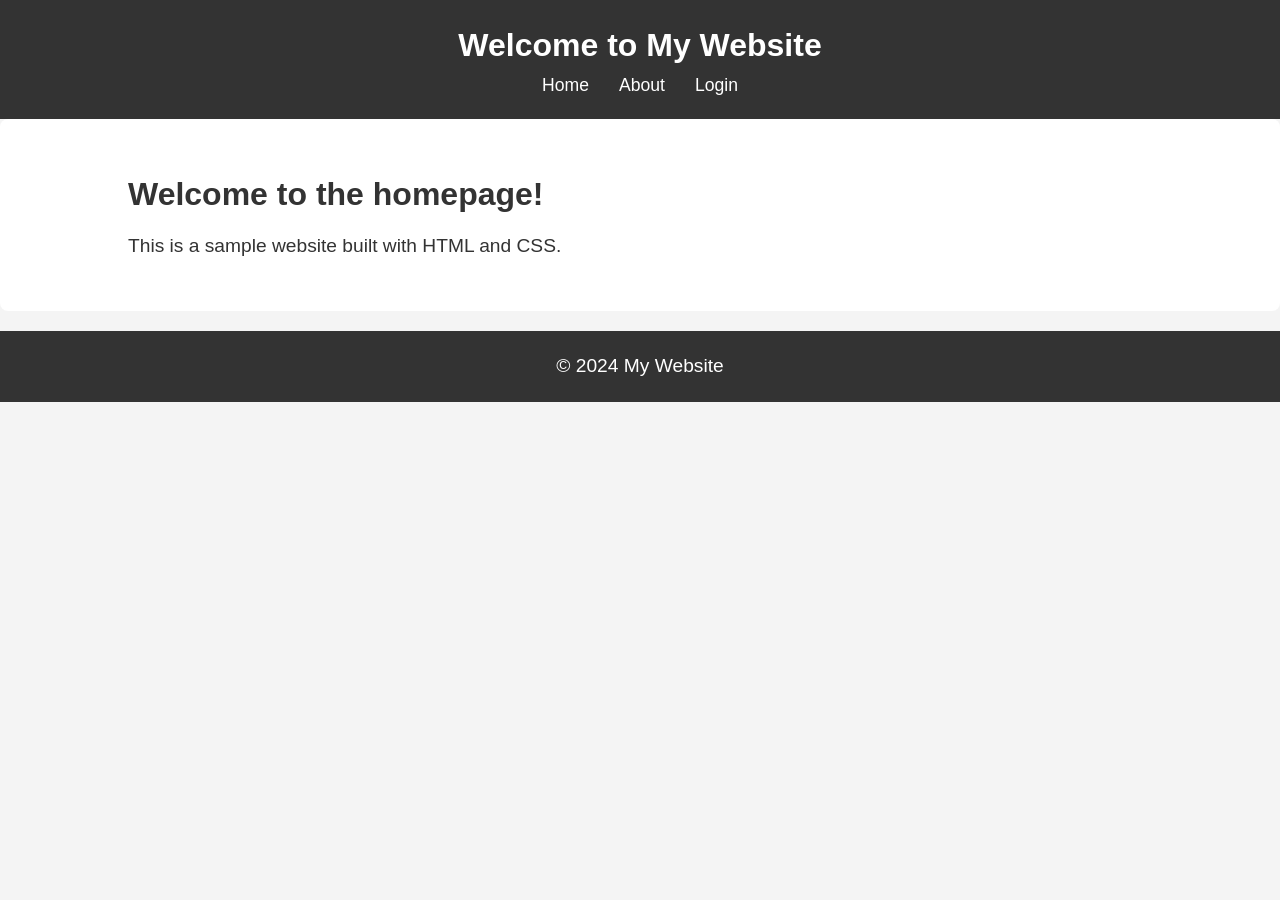
==== index.html @ c230099f "first commit" ====
<!DOCTYPE html>
<html lang="en">
<head>
    <meta charset="UTF-8">
    <meta name="viewport" content="width=device-width, initial-scale=1.0">
    <title>Home - My Website</title>
    <link rel="stylesheet" href="style.css">
</head>
<body>

    <header>
        <div class="container">
            <h1>Welcome to My Website</h1>
            <nav>
                <ul>
                    <li><a href="index.html">Home</a></li>
                    <li><a href="about.html">About</a></li>
                    <li><a href="login.html">Login</a></li>
                </ul>
            </nav>
        </div>
    </header>

    <section class="main-content">
        <div class="container">
            <h2>Welcome to the homepage!</h2>
            <p>This is a sample website built with HTML and CSS.</p>
        </div>
    </section>

    <footer>
        <div class="container">
            <p>&copy; 2024 My Website</p>
        </div>
    </footer>

</body>
</html>
---- style.css ----
/* General Styles */
* {
    margin: 0;
    padding: 0;
    box-sizing: border-box;
}

body {
    font-family: Arial, sans-serif;
    background-color: #f4f4f4;
    color: #333;
    line-height: 1.6;
}

/* Container */
.container {
    width: 80%;
    margin: 0 auto;
}

/* Header */
header {
    background: #333;
    color: #fff;
    padding: 20px 0;
}

header h1 {
    font-size: 2em;
    text-align: center;
}

nav ul {
    list-style: none;
    display: flex;
    justify-content: center;
}

nav ul li {
    margin: 0 15px;
}

nav ul li a {
    color: #fff;
    text-decoration: none;
    font-size: 1.1em;
}

nav ul li a:hover {
    text-decoration: underline;
}

/* Main Content */
.main-content {
    padding: 50px 0;
    background-color: #fff;
    margin-bottom: 20px;
    border-radius: 8px;
}

h2 {
    font-size: 2em;
    margin-bottom: 10px;
}

p {
    font-size: 1.2em;
}

/* Footer */
footer {
    background: #333;
    color: #fff;
    text-align: center;
    padding: 20px;
    position: relative;
    bottom: 0;
    width: 100%;
}

/* Login Section */
.login-section {
    padding: 50px 0;
    background-color: #fff;
    margin-bottom: 20px;
    border-radius: 8px;
    box-shadow: 0 4px 8px rgba(0, 0, 0, 0.1);
}

.login-section form {
    max-width: 400px;
    margin: 0 auto;
    display: flex;
    flex-direction: column;
}

.login-section label {
    margin-bottom: 10px;
    font-size: 1.1em;
}

.login-section input {
    padding: 10px;
    margin-bottom: 20px;
    font-size: 1em;
    border: 1px solid #ccc;
    border-radius: 5px;
}

.login-section button {
    padding: 10px;
    background-color: #333;
    color: white;
    border: none;
    border-radius: 5px;
    cursor: pointer;
}

.login-section button:hover {
    background-color: #555;
}
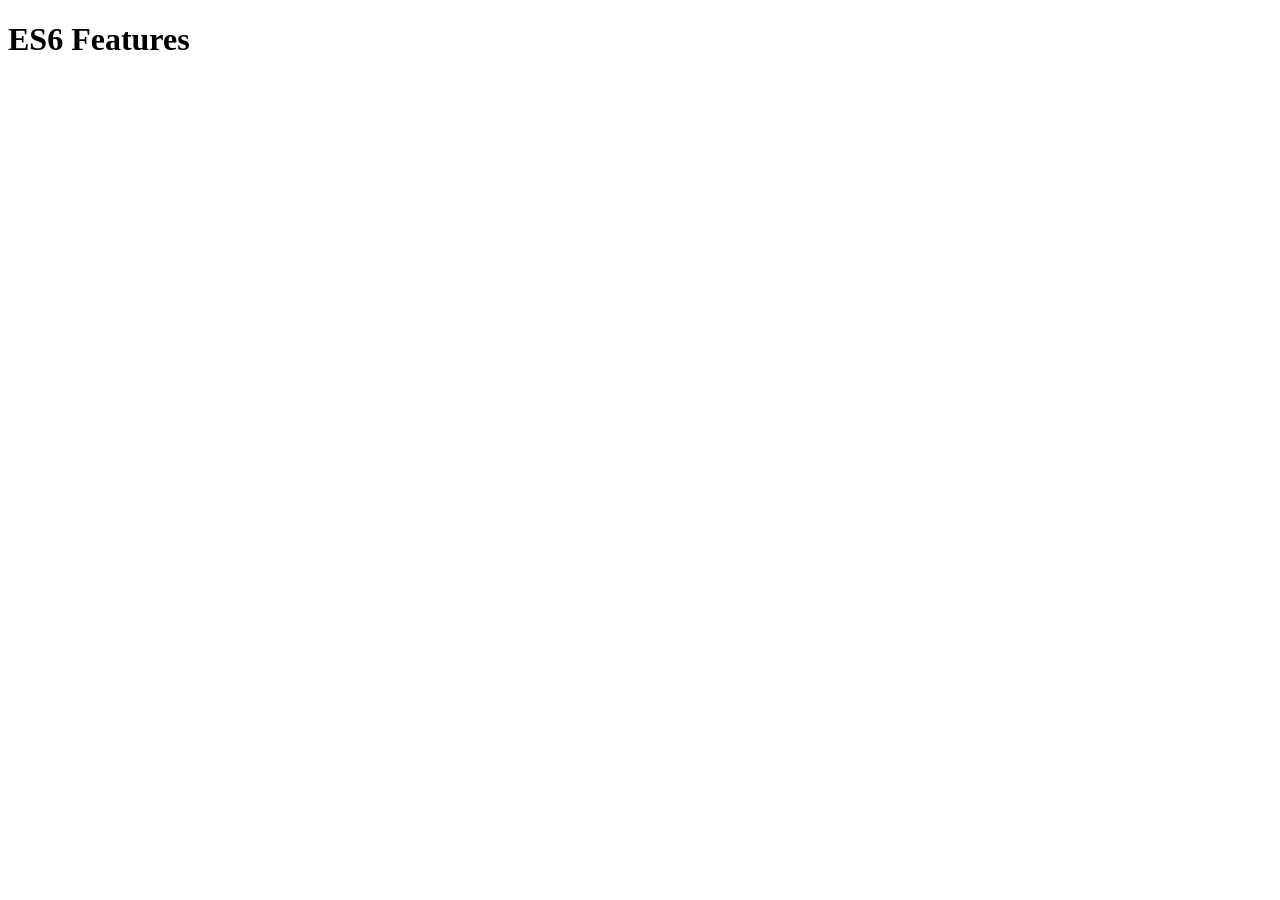
==== commit bc61ceac: "Callback, Promise Programs" ====
--- a/index.html
+++ b/index.html
@@ -1,38 +1,12 @@
-<!DOCTYPE html>
-<html lang="en">
-<head>
-    <meta charset="UTF-8">
-    <meta name="viewport" content="width=device-width, initial-scale=1.0">
-    <title>Home - My Website</title>
-    <link rel="stylesheet" href="style.css">
-</head>
-<body>
-
-    <header>
-        <div class="container">
-            <h1>Welcome to My Website</h1>
-            <nav>
-                <ul>
-                    <li><a href="index.html">Home</a></li>
-                    <li><a href="about.html">About</a></li>
-                    <li><a href="login.html">Login</a></li>
-                </ul>
-            </nav>
-        </div>
-    </header>
-
-    <section class="main-content">
-        <div class="container">
-            <h2>Welcome to the homepage!</h2>
-            <p>This is a sample website built with HTML and CSS.</p>
-        </div>
-    </section>
-
-    <footer>
-        <div class="container">
-            <p>&copy; 2024 My Website</p>
-        </div>
-    </footer>
-
-</body>
-</html>
+<!DOCTYPE html>
+<html lang="en">
+<head>
+    <meta charset="UTF-8">
+    <meta name="viewport" content="width=device-width, initial-scale=1.0">
+    <title>21Jan25</title>
+    <script src="script.js"></script>
+</head>
+<body>
+    <h1>ES6 Features</h1>
+</body>
+</html>
